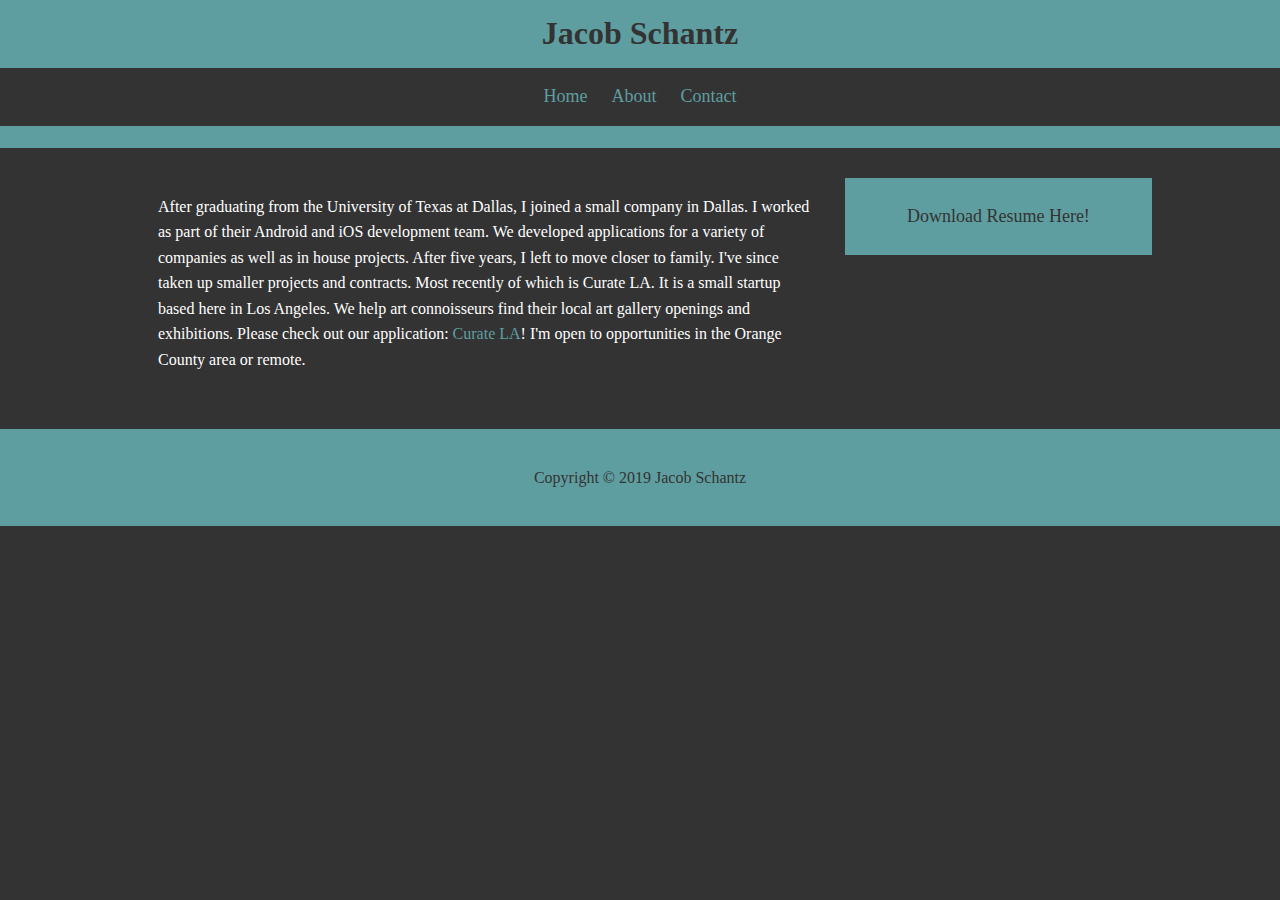
==== pages/about.html @ c8a39e01 "first commit" ====
<!DOCTYPE html>
<html>
  <head>
    <title>Jacob Schantz</title>
    <link rel="stylesheet" type="text/css" href="../css/style.css" />
  </head>
  <body>
    <header id="main-header">
      <div class="container">
        <h1>Jacob Schantz</h1>
      </div>
    </header>

    <nav id="navbar">
      <div class="container">
        <ul>
          <li><a href="../index.html">Home</a></li>
          <li><a href="#">About</a></li>
          <li><a href="contact.html">Contact</a></li>
        </ul>
      </div>
    </nav>

    <section id="showcase">
      <div class="container">
        <h1></h1>
      </div>
    </section>

    <div class="container">
      <section id="main">
        <p id="aboutParagraph">
          After graduating from the University of Texas at Dallas, I joined a
          small company in Dallas. I worked as part of their Android and iOS
          development team. We developed applications for a variety of companies
          as well as in house projects. After five years, I left to move closer
          to family. I've since taken up smaller projects and contracts. Most
          recently of which is Curate LA. It is a small startup based here in
          Los Angeles. We help art connoisseurs find their local art gallery
          openings and exhibitions. Please check out our application:
          <a
            href="https://play.google.com/store/apps/details?id=com.curatela.curatela"
            >Curate LA</a
          >! I'm open to opportunities in the Orange County area or remote.
        </p>
      </section>
      <aside id="sidebar">
        <p id="downloadResume">
          <a href="../files/JacobSchantzResume.docx">Download Resume Here!</a>
        </p>
      </aside>
    </div>

    <footer id="main-footer">
      <p>Copyright &copy; 2019 Jacob Schantz</p>
    </footer>
  </body>
</html>
---- css/style.css ----
body {
  background-color: #333;
  color: #fff;
  font-family: "Times New Roman", Times, serif;
  font-size: 16px;
  line-height: 1.6em;
  margin: 0;
}

.container {
  width: 80%;
  margin: auto;
  overflow: hidden;
}

#main-header {
  background-color: cadetblue;
  color: #333;
  text-align: center;
}

#navbar {
  background-color: #333;
  color: cadetblue;
  text-align: center;
}

#navbar ul {
  padding: 0;
  list-style: none;
}

#navbar li {
  display: inline;
}

li a,
aside a {
  text-decoration: none;
  font-size: 18px;
  padding-right: 0px;
}

aside a {
  color: #333;
}

li a {
  color: cadetblue;
  margin: 10px;
}

#aboutParagraph a {
  color: cadetblue;
  text-decoration: none;
}

#showcase {
  background-color: cadetblue;
  text-align: center;
  margin-bottom: 30px;
}

#main {
  float: left;
  width: 70%;
  padding: 0 30px;
  box-sizing: border-box;
}

#sidebar {
  float: right;
  width: 30%;
  background: cadetblue;
  color: #333;
  padding: 10px;
  box-sizing: border-box;
}

#main-footer {
  background: cadetblue;
  color: #333;
  text-align: center;
  padding: 20px;
  margin-top: 40px;
}

#downloadResume {
  text-align: center;
}

#JacobSchantzImage {
  height: 300px;
  width: 300px;
  border-radius: 10%;
}

@media (max-width: 600px) {
  #main {
    width: 100%;
    float: none;
  }

  #sidebar {
    width: 100%;
    float: none;
  }
}
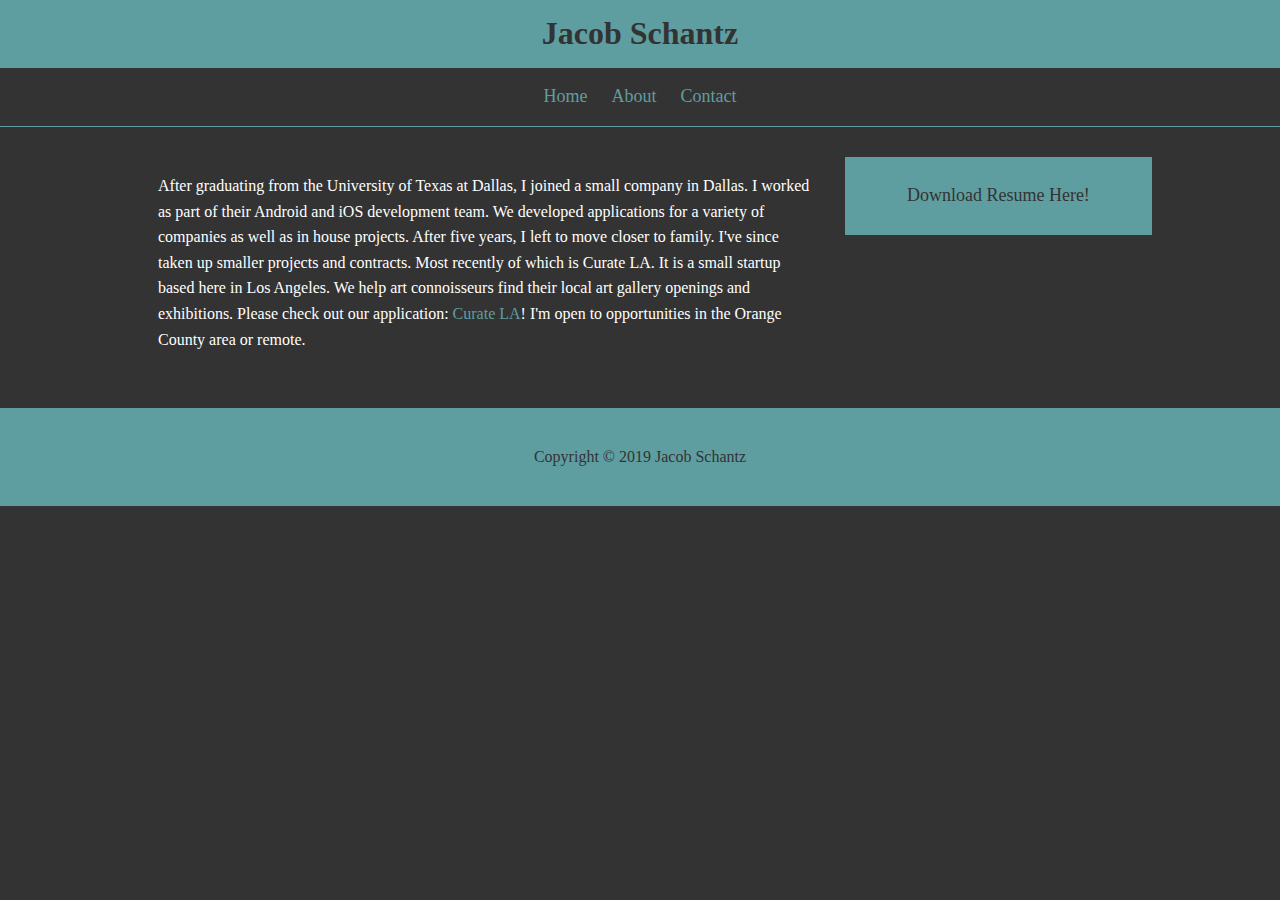
==== commit ce7572fe: "edited header" ====
--- a/pages/about.html
+++ b/pages/about.html
@@ -21,11 +21,7 @@
       </div>
     </nav>
 
-    <section id="showcase">
-      <div class="container">
-        <h1></h1>
-      </div>
-    </section>
+    <section id="navbarline"></section>
 
     <div class="container">
       <section id="main">
--- a/css/style.css
+++ b/css/style.css
@@ -55,9 +55,10 @@
   text-decoration: none;
 }
 
-#showcase {
+#navbarline {
   background-color: cadetblue;
   text-align: center;
+  height: 1px;
   margin-bottom: 30px;
 }
 
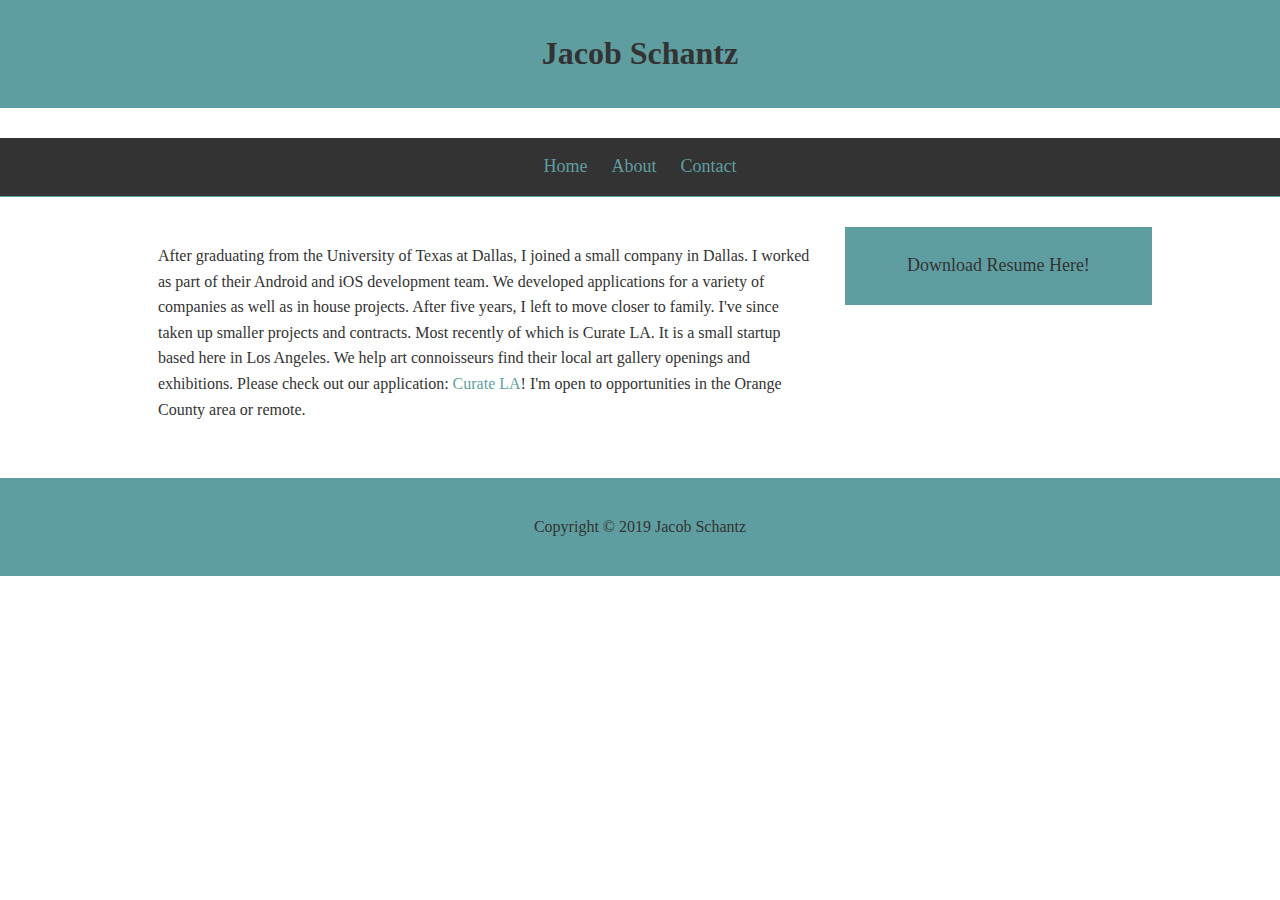
==== commit cce24ec7: "updated main page" ====
--- a/pages/about.html
+++ b/pages/about.html
@@ -36,6 +36,7 @@
           openings and exhibitions. Please check out our application:
           <a
             href="https://play.google.com/store/apps/details?id=com.curatela.curatela"
+            target="blank"
             >Curate LA</a
           >! I'm open to opportunities in the Orange County area or remote.
         </p>
--- a/css/style.css
+++ b/css/style.css
@@ -1,6 +1,6 @@
 body {
-  background-color: #333;
-  color: #fff;
+  background-color: #fff;
+  color: #333;
   font-family: "Times New Roman", Times, serif;
   font-size: 16px;
   line-height: 1.6em;
@@ -17,6 +17,8 @@
   background-color: cadetblue;
   color: #333;
   text-align: center;
+  padding: 20px;
+  margin-bottom: 30px;
 }
 
 #navbar {
@@ -76,6 +78,7 @@
   color: #333;
   padding: 10px;
   box-sizing: border-box;
+  text-align: center;
 }
 
 #main-footer {
@@ -86,20 +89,25 @@
   margin-top: 40px;
 }
 
-#downloadResume {
-  text-align: center;
-}
-
 #JacobSchantzImage {
   height: 300px;
   width: 300px;
-  border-radius: 10%;
+  border-radius: 100%;
+}
+
+#image {
+  height: 100%;
+  width: 100%;
+  display: flex;
+  align-items: center;
+  justify-content: center;
 }
 
 @media (max-width: 600px) {
   #main {
     width: 100%;
     float: none;
+    margin-bottom: 20px;
   }
 
   #sidebar {
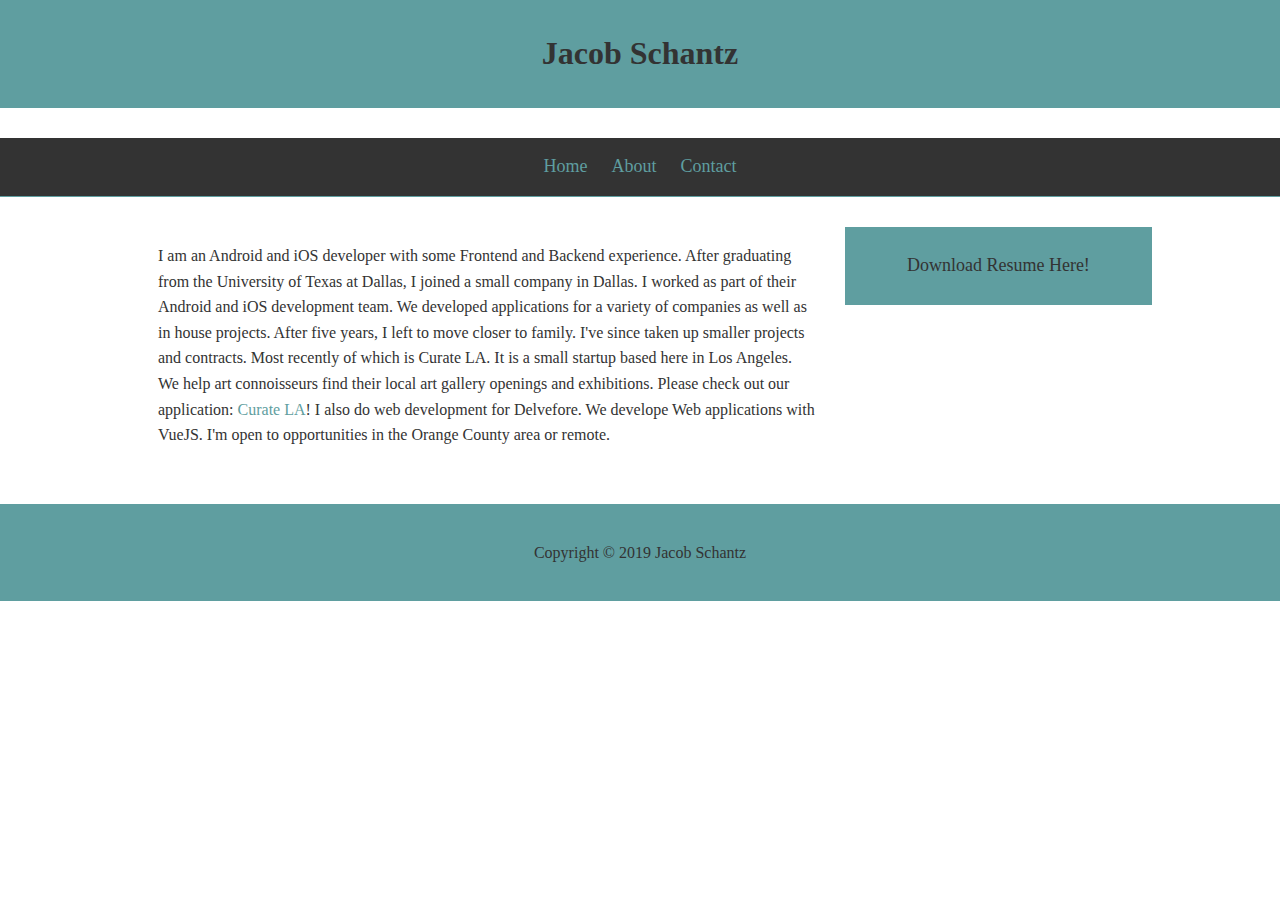
==== commit 66534b54: "updated resume" ====
--- a/pages/about.html
+++ b/pages/about.html
@@ -26,6 +26,7 @@
     <div class="container">
       <section id="main">
         <p id="aboutParagraph">
+          I am an Android and iOS developer with some Frontend and Backend experience. 
           After graduating from the University of Texas at Dallas, I joined a
           small company in Dallas. I worked as part of their Android and iOS
           development team. We developed applications for a variety of companies
@@ -38,7 +39,8 @@
             href="https://play.google.com/store/apps/details?id=com.curatela.curatela"
             target="blank"
             >Curate LA</a
-          >! I'm open to opportunities in the Orange County area or remote.
+          >! I also do web development for Delvefore. We develope Web applications with VueJS. 
+          I'm open to opportunities in the Orange County area or remote.
         </p>
       </section>
       <aside id="sidebar">
--- a/css/style.css
+++ b/css/style.css
@@ -36,6 +36,10 @@
   display: inline;
 }
 
+a:hover {
+  color: #fff;
+}
+
 li a,
 aside a {
   text-decoration: none;
@@ -55,6 +59,10 @@
 #aboutParagraph a {
   color: cadetblue;
   text-decoration: none;
+}
+
+#aboutParagraph a:hover {
+  color: cadetblue;
 }
 
 #navbarline {
@@ -90,8 +98,7 @@
 }
 
 #JacobSchantzImage {
-  height: 300px;
-  width: 300px;
+  max-height: 300px;
   border-radius: 100%;
 }
 
@@ -103,7 +110,7 @@
   justify-content: center;
 }
 
-@media (max-width: 600px) {
+@media (max-width: 800px) {
   #main {
     width: 100%;
     float: none;
